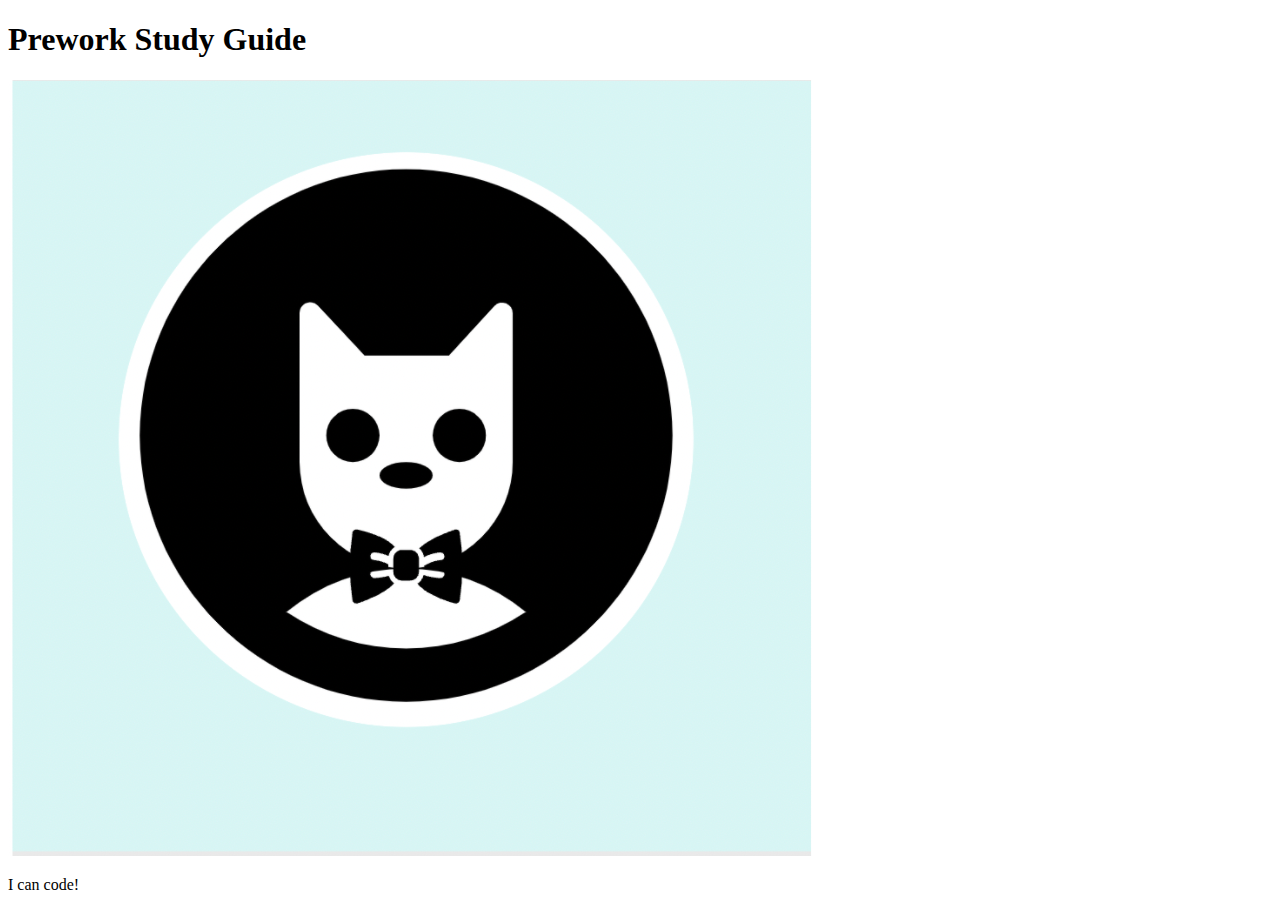
==== prework-study-guide/index.html @ 8ea7c43e "fixed bug in html main file header" ====
<!DOCTYPE html>
<html lang="en">
  <head>
    <meta charset="UTF-8" />
    <meta http-equiv="X-UA-Compatible" content="IE=edge" />
    <meta name="viewport" content="width=device-width, initial-scale=1.0" />
    <title>Prework Study Guide</title>
  </head>
  <body>
    <header id="header">
      <h1>Prework Study Guide</h1>
      <img src="./assets/bowtie-cat.png" alt="Profile image of cat wearing a bow tie." />
    </header>
    <main>
      <!-- Student code goes here -->
    </main>

    <footer>
      <p>I can code!</p>
    </footer>
  </body>
</html>
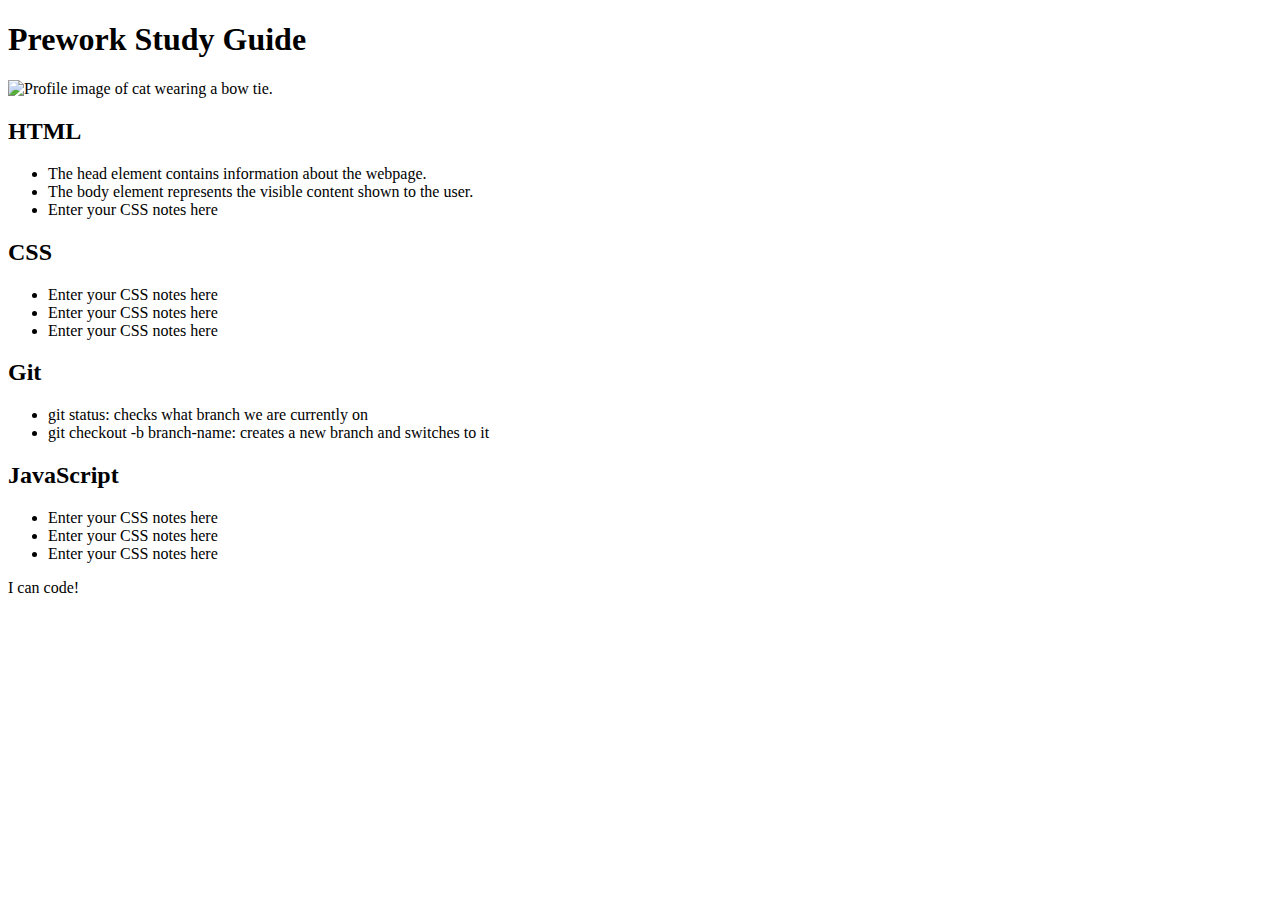
==== commit d1bd0b6b: "added code to HTML file" ====
--- a/prework-study-guide/index.html
+++ b/prework-study-guide/index.html
@@ -9,10 +9,43 @@
   <body>
     <header id="header">
       <h1>Prework Study Guide</h1>
-      <img src="./assets/bowtie-cat.png" alt="Profile image of cat wearing a bow tie." />
+      <img src="./assets/b owtie-cat.png" alt="Profile image of cat wearing a bow tie." />
     </header>
     <main>
-      <!-- Student code goes here -->
+      <section class="card" id="html-section">
+        <h2>HTML</h2>
+        <ul>
+          <li>The head element contains information about the webpage.</li>
+          <li>The body element represents the visible content shown to the user.</li>
+          <li>Enter your CSS notes here</li>
+        </ul>
+      </section>
+   
+      <section class="card" id="css-section">
+        <h2>CSS</h2>
+     <ul>
+       <li>Enter your CSS notes here</li>
+       <li>Enter your CSS notes here</li>
+       <li>Enter your CSS notes here</li>
+     </ul>
+      </section>
+   
+      <section class="card" id="git-section">
+        <h2>Git</h2>
+     <ul>
+      <li>git status: checks what branch we are currently on</li>
+      <li>git checkout -b branch-name: creates a new branch and switches to it</li>
+     </ul>
+      </section>
+   
+      <section class="card" id="javascript-section">
+        <h2>JavaScript</h2>
+     <ul>
+       <li>Enter your CSS notes here</li>
+       <li>Enter your CSS notes here</li>
+       <li>Enter your CSS notes here</li>
+     </ul>
+      </section>
     </main>
 
     <footer>
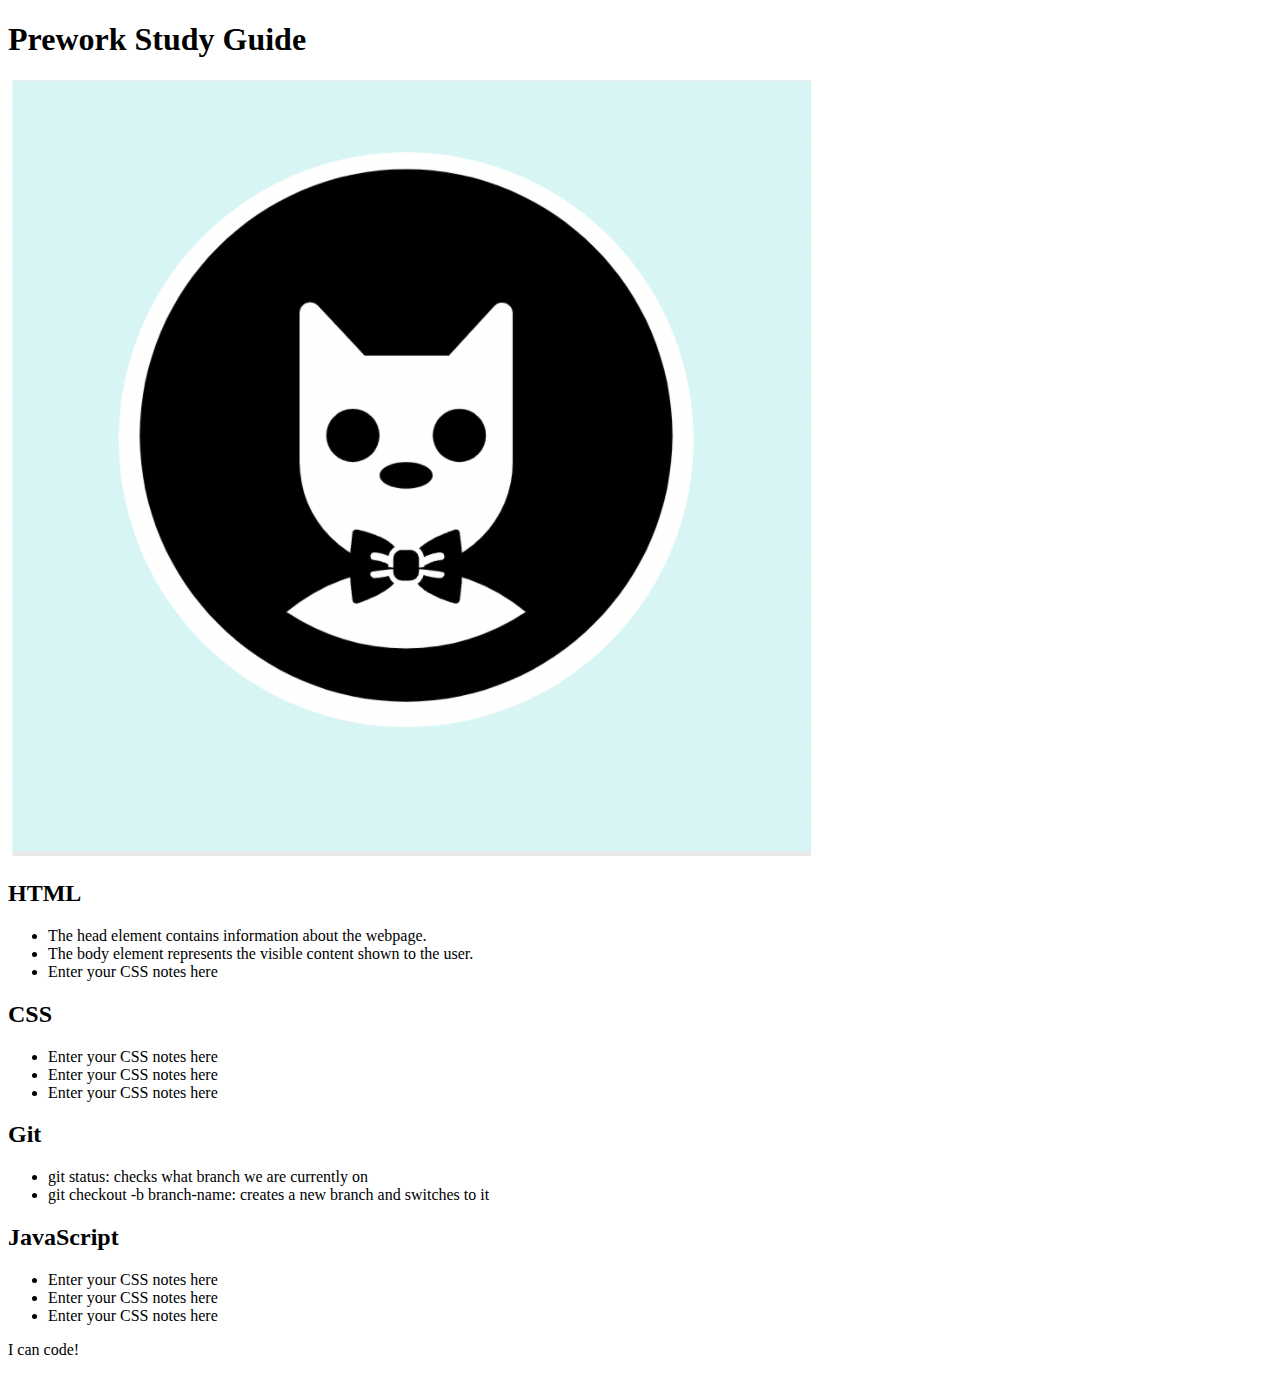
==== commit 40ae8a9a: "added code to HTML file" ====
--- a/prework-study-guide/index.html
+++ b/prework-study-guide/index.html
@@ -9,7 +9,7 @@
   <body>
     <header id="header">
       <h1>Prework Study Guide</h1>
-      <img src="./assets/b owtie-cat.png" alt="Profile image of cat wearing a bow tie." />
+      <img src="./assets/bowtie-cat.png" alt="Profile image of cat wearing a bow tie." />
     </header>
     <main>
       <section class="card" id="html-section">
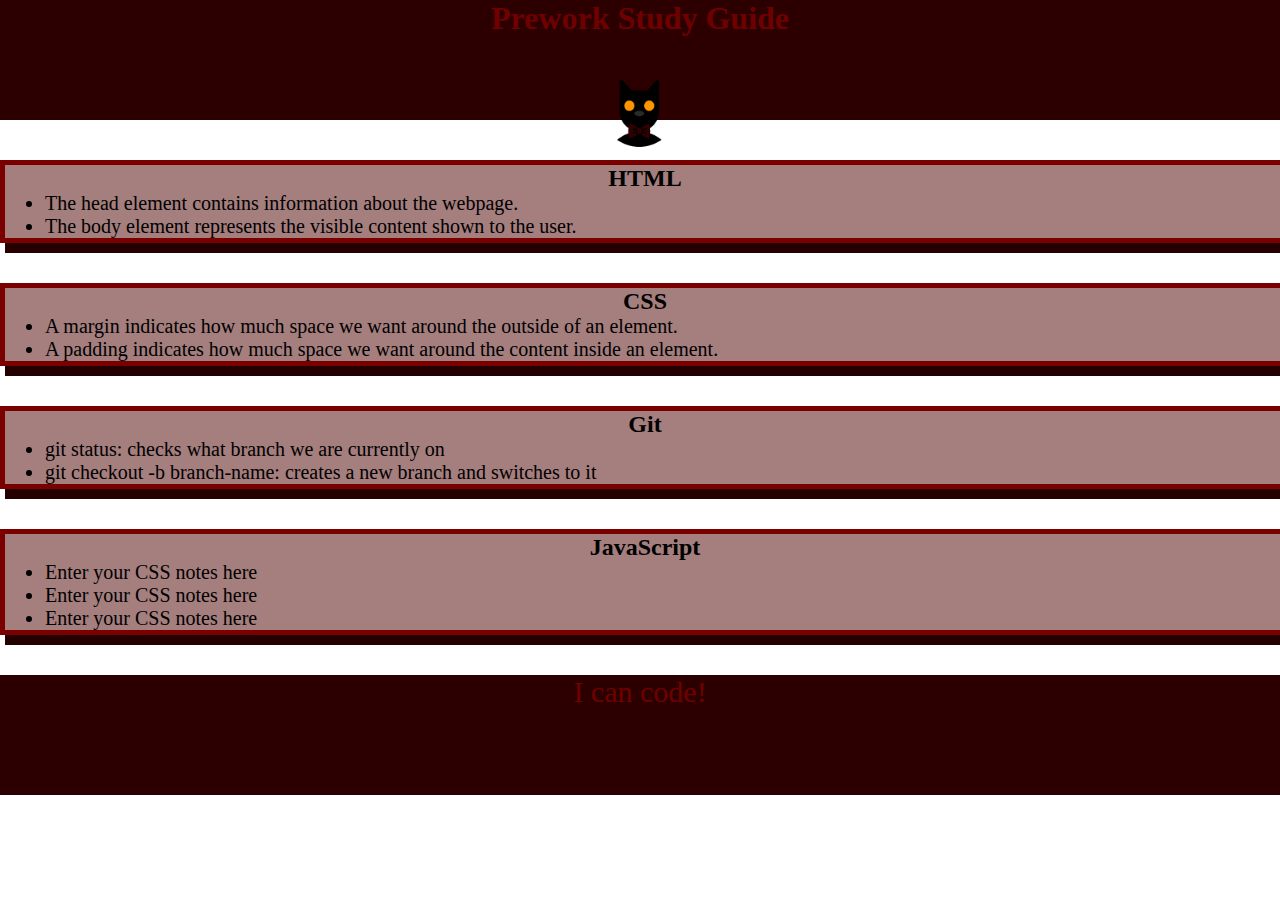
==== commit 9b689966: "added CSS to project and added color" ====
--- a/prework-study-guide/index.html
+++ b/prework-study-guide/index.html
@@ -1,6 +1,7 @@
 <!DOCTYPE html>
 <html lang="en">
   <head>
+    <link rel="stylesheet" href="./assets/style.css">
     <meta charset="UTF-8" />
     <meta http-equiv="X-UA-Compatible" content="IE=edge" />
     <meta name="viewport" content="width=device-width, initial-scale=1.0" />
@@ -17,16 +18,14 @@
         <ul>
           <li>The head element contains information about the webpage.</li>
           <li>The body element represents the visible content shown to the user.</li>
-          <li>Enter your CSS notes here</li>
         </ul>
       </section>
    
       <section class="card" id="css-section">
         <h2>CSS</h2>
      <ul>
-       <li>Enter your CSS notes here</li>
-       <li>Enter your CSS notes here</li>
-       <li>Enter your CSS notes here</li>
+      <li>A margin indicates how much space we want around the outside of an element.</li>
+      <li>A padding indicates how much space we want around the content inside an element.</li>
      </ul>
       </section>
    
--- a/prework-study-guide/assets/style.css
+++ b/prework-study-guide/assets/style.css
@@ -0,0 +1,41 @@
+* {
+	margin: 0;
+	padding: 0;
+}
+header,
+footer {
+    width: 100%;
+    height: 120px;
+    background-color: rgb(44, 0, 0);
+    color: rgb(112, 0, 0);
+}
+h1,
+h2 {
+    text-align: center;
+}
+img {
+    display: block;
+    height: 150px;
+    width: 150px;
+    margin-left: auto;
+    margin-right: auto;
+}
+ul {
+    padding-left: 40px;
+    font-size: 20px;
+}
+p {
+	text-align: center;
+	font-size: 30px;
+  }
+  .card {
+	width: 100%;
+	margin: 40px auto;
+	border: 5px solid rgb(122, 0, 0);
+	box-shadow: 5px 10px #250000;
+    background:#a57e7e;
+      
+  }
+
+
+
